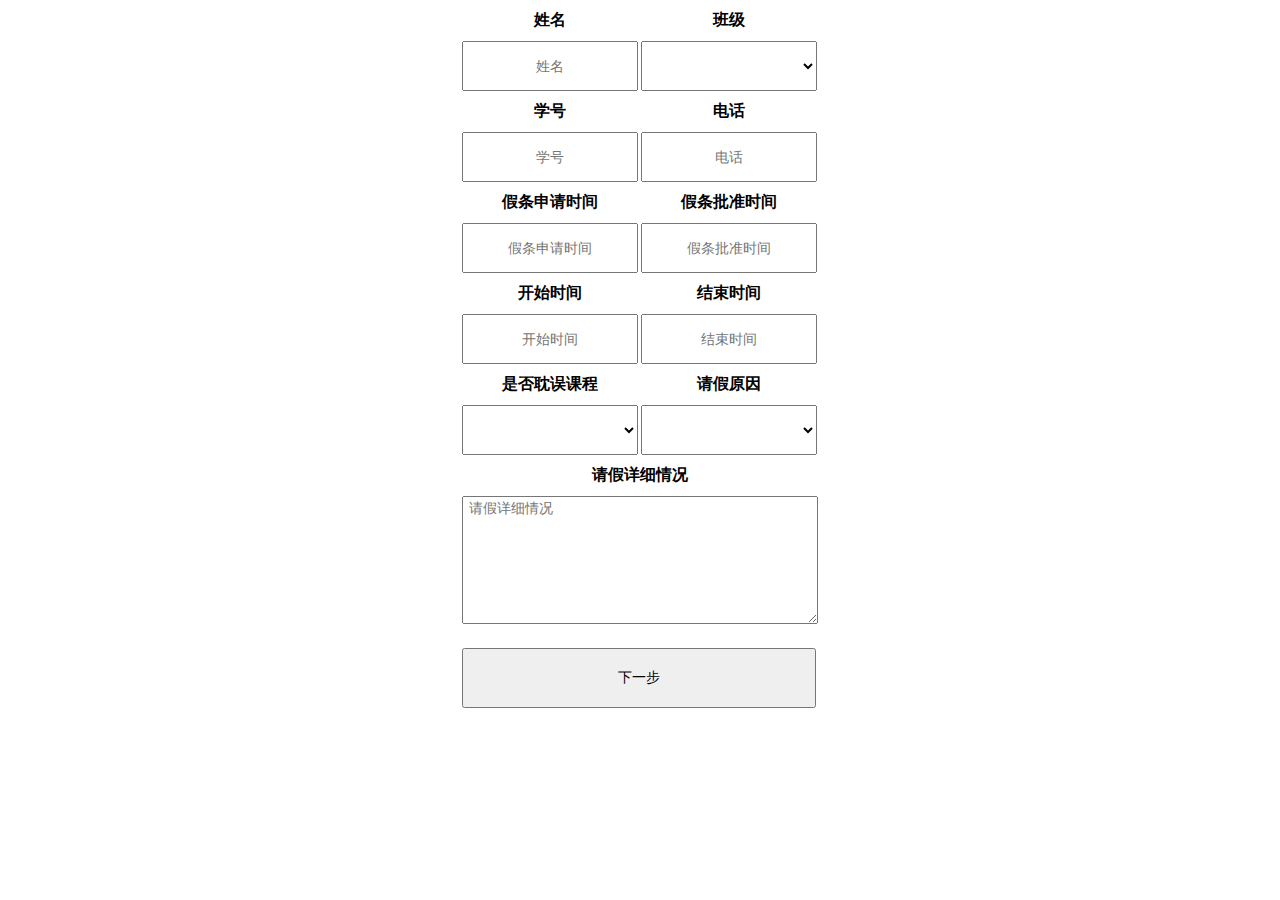
==== index.html @ 95070223 "Add files via upload" ====
<!DOCTYPE html>
<html lang="en">

<head>
    <meta charset="UTF-8">
    <meta http-equiv="X-UA-Compatible" content="IE=edge">
    <meta name="viewport" content="width=device-width, initial-scale=1.0">
    <link rel="stylesheet" href="linkcss.css">
    <title>JumpPage</title>
    <script src="./base64.js"></script>
    <script type="text/javascript">
        /*
            var testX = 1;
            var pass1 = prompt('请输入密码', '');
            while (testX < 3) {
                if (pass1 == "93454983") { //初始密码
                    alert('密码正确!');
                    break;
                }else{
                    testX += 1;
                    var pass1 = prompt('密码错误!请重新输入:');
                }
            }
            if (pass1 != '93454983' && testX == 3){
                    alert('密码错误，页面即将关闭.');
                    //window.parent.opener=null;
                    //window.parent.open('','_self');
                    //window.close();
                    //history.back(-1);
                    window.parent.close();
                    
                }
                */
        /*
        function random() {
            var random = Math.floor(Math.random() * 60); // 随机生成0-59 之间的数值
            if (random <= 9) //个位数补零
                random = "0" + random.toString();
            else
                random = random.toString();
            //console.log(random);
            return random;
        }
        var random_1 = random();
        var random_2 = random();
        var random_3 = random();
        */

        function jumpTopage() {
            var name = document.getElementById("name").value;
            var sclass = document.getElementById("class").value;
            var studentnumber = document.getElementById("studentnumber").value;
            var phonenumber = document.getElementById("phonenumber").value;
            var requesttime = document.getElementById("requesttime").value;
            var stime = document.getElementById("stime").value;
            var edtime = document.getElementById("edtime").value;
            var reason = document.getElementById("reason").value;
            var details = document.getElementById("details").value;
            var passtime = document.getElementById("passtime").value;
            var ync = document.getElementById("ync").value;
            var lessons = document.getElementById("lessons").value;
            //var day = document.getElementById("day").value;
            var day = Dc(stime, edtime);
            //var duration = document.getElementById("duration").value;
            var duration = Dc2(requesttime, passtime);
            var base = Base64.encodeURI("name=" + name + "&class=" + sclass + "&studentnumber=" + studentnumber +
                "&phonenumber=" + phonenumber + "&requesttime=" + requesttime + "&stime=" + stime + "&edtime=" +
                edtime + "&reason=" + reason + "&details=" + details + "&passtime=" + passtime + "&day=" + day +
                "&duration=" + duration + "&ync=" + ync + "&lessons=" + lessons);
            var myurl = "jt.html?" + base;
            window.location.assign(myurl);
        }
    </script>
</head>

<body>
    <div>
        <ul class="b">
            <li type="none">
                <p><strong>姓名</strong></p>
                <input id="name" class="input-box" type="text" placeholder="姓名">
            </li>
            <li type="none">
                <p><strong>班级</strong></p>
                <!--
                <input id="class" class="input-box" type="text" placeholder="班级">
                -->
                <select id="class" class="input-box select">
                    <option style="display: none;"></option>
                    <option value="20-3">20-3</option>
                    <option value="20-4">20-4</option>
                </select>
            </li>
            <li type="none">
                <p><strong>学号</strong></p>
                <input id="studentnumber" class="input-box" type="text" placeholder="学号">
            </li>
            <li type="none">
                <p><strong>电话</strong></p>
                <input id="phonenumber" class="input-box" type="tel" placeholder="电话">
            </li>
            <li type="none">
                <p><strong>假条申请时间</strong></p>

                <input readonly="" class="input-box" type="text" id="requesttime" placeholder="假条申请时间">
            </li>
            <li type="none" class="passtime">
                <p><strong>假条批准时间</strong></p>
                <input id="passtime" class="input-box" type="text" placeholder="假条批准时间">
            </li>
            <li type="none">
                <p><strong>开始时间</strong></p>
                <input id="stime" class="input-box" type="text" placeholder="开始时间">
            </li>
            <li type="none">
                <p><strong>结束时间</strong></p>
                <input id="edtime" class="input-box" type="text" placeholder="结束时间">
            </li>
            <li type="none">
                <p><strong>是否耽误课程</strong></p>
                <select id="ync" class="input-box select" required name="事假">
                    <option style="display: none;"></option>
                    <option value="是">是</option>
                    <option value="否">否</option>
                </select>
            </li>
            <li type="none">
                <p><strong>请假原因</strong></p>
                <select id="reason" class="input-box select" required name="事假">
                    <option style="display: none;"></option>
                    <option value="事假">事假</option>
                    <option value="病假">病假</option>
                    <option value="其他">其他</option>
                </select>
            </li>
            <li type="none" id="KCJS" style="display: none;">
                <p><strong>耽误课程节数</strong></p>

                <input class="input-box" type="number" id="lessons" min="0" placeholder="假条申请时间" style=" width:340.5px">
            </li>
            <li type="none">
                <p><strong>请假详细情况</strong></p>
                <textarea id="details" maxlength="184" wrap="soft" placeholder="请假详细情况"></textarea>
            </li>

            <!--
            <li type="none">
                <p><strong>请假天数</strong></p>
                <input id="day" class="input-box" type="text" placeholder="请假天数">
            </li>
        
            <li type="none">
                <p><strong>耗时</strong></p>
                <input id="duration" class="input-box" type="text" placeholder="耗时(分钟/小时)">

            </li>
            -->

        </ul>
        <input class="button" type="submit" value="下一步" onclick="jumpTopage()">
    </div>
</body>

<script>
    document.getElementById("ync").onchange = function s(){
        if (document.getElementById("ync").value == "是"){
            document.getElementById("KCJS").style.display = "inline-table";
        }else {
            document.getElementById("KCJS").style.display = "none";
        }
    }  
    function Dc(stime, etime) {
        var startTime = Date.parse(new Date(stime));
        var endTime = Date.parse(new Date(etime));
        // 两个时间戳相差的毫秒数
        var usedTime = endTime - startTime;
        // 计算相差的天数  
        var days = Math.floor(usedTime / (24 * 3600 * 1000));
        // 计算天数后剩余的毫秒数
        var leave1 = usedTime % (24 * 3600 * 1000);
        // 计算出小时数  
        var hours = Math.floor(leave1 / (3600 * 1000));
        // 计算小时数后剩余的毫秒数
        var leave2 = leave1 % (3600 * 1000);
        // 计算相差分钟数
        var minutes = Math.floor(leave2 / (60 * 1000));
        var time = days + (hours * 60 + minutes) / 1440;
        return time.toFixed(1);
    }

    function Dc2(stime, etime) {
        var startTime = Date.parse(new Date(stime));
        var endTime = Date.parse(new Date(etime));
        // 两个时间戳相差的毫秒数
        var usedTime = endTime - startTime;
        // 计算相差的天数  
        var days = Math.floor(usedTime / (24 * 3600 * 1000));
        // 计算天数后剩余的毫秒数
        var leave1 = usedTime % (24 * 3600 * 1000);
        // 计算出小时数  
        var hours = Math.floor(leave1 / (3600 * 1000));
        // 计算小时数后剩余的毫秒数
        var leave2 = leave1 % (3600 * 1000);
        // 计算相差分钟数
        var minutes = Math.floor(leave2 / (60 * 1000));
        //var time = days + (hours * 60 + minutes) / 1440;
        if (hours >= 1) {
            time = hours + Math.round((minutes + 1)  / 60);
            console.log(time);
            return time + '小时';
        } else {
            if(minutes+1 == 60)
            return 1 + '小时';
            return minutes + 1 + '分钟';
        }
    }


    window.onload = function () {
        new Rolldate({
            el: '#requesttime',
            format: 'YYYY-MM-DD hh:mm:ss',
            beginYear: 2000,
            endYear: 2100,
            minStep: 1,
            //trigger: 'tap',
            lang: {
                title: '假条申请时间'
            },
        })
        new Rolldate({
            el: '#stime',
            format: 'YYYY-MM-DD hh:mm:ss',
            beginYear: 2000,
            endYear: 2100,
            minStep: 1,
            //trigger: 'tap',
            lang: {
                title: '开始时间'
            },
        })
        new Rolldate({
            el: '#edtime',
            format: 'YYYY-MM-DD hh:mm:ss',
            beginYear: 2000,
            endYear: 2100,
            minStep: 1,
            //trigger: 'tap',
            lang: {
                title: '结束时间'
            },
        })
        new Rolldate({
            el: '#passtime',
            format: 'YYYY-MM-DD hh:mm',
            beginYear: 2000,
            endYear: 2100,
            minStep: 1,
            //trigger: 'tap',
            lang: {
                title: '假条批准时间'
            },
        })
    }
</script>
<script src="/jqd/rolldate.min.js"></script>
<script src="./encode.js"></script>

</html>
---- linkcss.css ----
*{
    margin: 0;
    padding: 0;
    font-size: 14px;
}
div{
    margin: 0 auto;
    width: 357px;
    height: auto;
}
strong{
    font-size: 16px;
}
p{
    display: block;
    margin: 0;
    text-align: center;
}
.b{
    padding: 0;
}
.b li{
    display: inline-table;
}
.import{
    color: red;
    font-size: 24px;
}
.input-box{
    margin: 10px 0;
    padding: 3px 6px;
    width: 160px;
    height: 40px;
    text-align: center;
}
#details{
    margin: 10px 0;
    padding: 3px 6px;
    max-width: 342.5px;
    min-width: 342.5px;
    max-height: 120px;
    min-height: 120px;
    overflow: hidden;
    word-break: break-all;
}
.button{
    width: 354.5px;
    height: 60px;
}
.b{
    width: 357px;
    height: auto;
    margin: 10px auto;
}
.select{
    width: 176px;
    height: 50px;
}
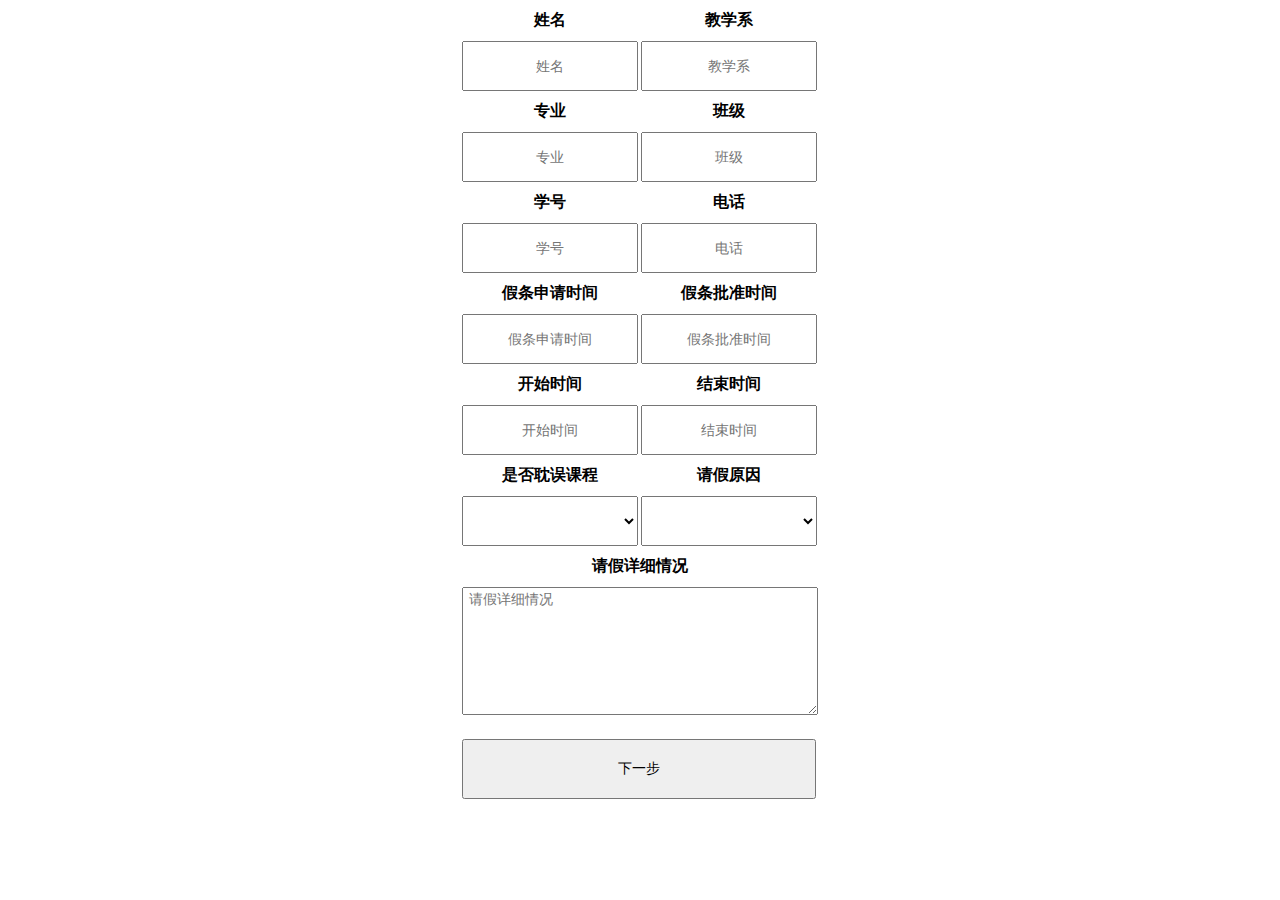
==== commit e9ed3229: "Add files via upload" ====
--- a/index.html
+++ b/index.html
@@ -13,7 +13,7 @@
             var testX = 1;
             var pass1 = prompt('请输入密码', '');
             while (testX < 3) {
-                if (pass1 == "93454983") { //初始密码
+                if (pass1 == "123456") { //初始密码
                     alert('密码正确!');
                     break;
                 }else{
@@ -21,7 +21,7 @@
                     var pass1 = prompt('密码错误!请重新输入:');
                 }
             }
-            if (pass1 != '93454983' && testX == 3){
+            if (pass1 != '123456' && testX == 3){
                     alert('密码错误，页面即将关闭.');
                     //window.parent.opener=null;
                     //window.parent.open('','_self');
@@ -81,15 +81,16 @@
                 <input id="name" class="input-box" type="text" placeholder="姓名">
             </li>
             <li type="none">
+                <p><strong>教学系</strong></p>
+                <input id="name" class="input-box" type="text" placeholder="教学系">
+            </li>
+            <li type="none">
+                <p><strong>专业</strong></p>
+                <input id="name" class="input-box" type="text" placeholder="专业">
+            </li>
+            <li type="none">
                 <p><strong>班级</strong></p>
-                <!--
-                <input id="class" class="input-box" type="text" placeholder="班级">
-                -->
-                <select id="class" class="input-box select">
-                    <option style="display: none;"></option>
-                    <option value="20-3">20-3</option>
-                    <option value="20-4">20-4</option>
-                </select>
+                <input id="name" class="input-box" type="text" placeholder="班级">
             </li>
             <li type="none">
                 <p><strong>学号</strong></p>
@@ -263,7 +264,7 @@
         })
     }
 </script>
-<script src="/jqd/rolldate.min.js"></script>
+<script src="./rolldate.min.js"></script>
 <script src="./encode.js"></script>
 
 </html>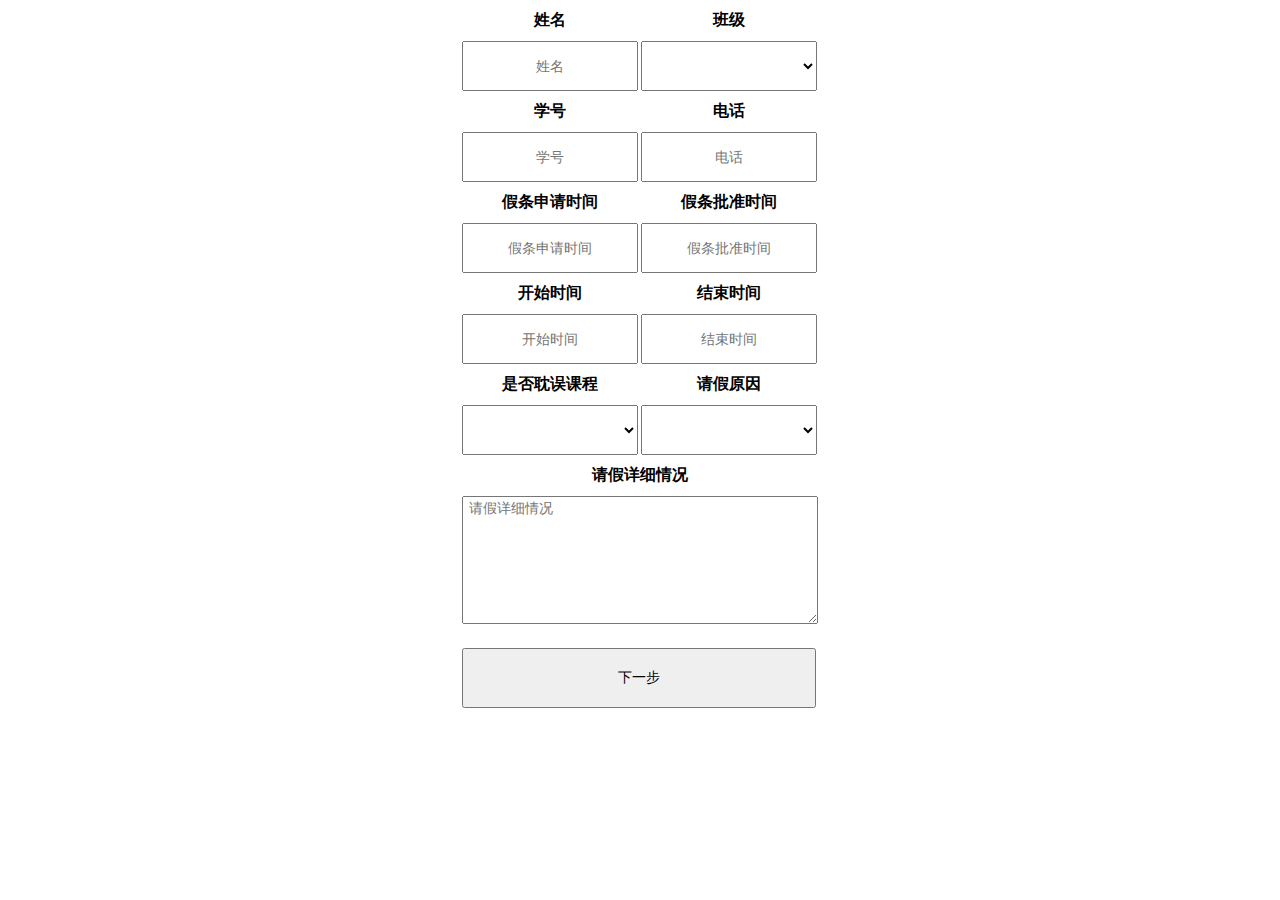
==== commit 95d36495: "Add files via upload" ====
--- a/index.html
+++ b/index.html
@@ -81,16 +81,15 @@
                 <input id="name" class="input-box" type="text" placeholder="姓名">
             </li>
             <li type="none">
-                <p><strong>教学系</strong></p>
-                <input id="name" class="input-box" type="text" placeholder="教学系">
-            </li>
-            <li type="none">
-                <p><strong>专业</strong></p>
-                <input id="name" class="input-box" type="text" placeholder="专业">
-            </li>
-            <li type="none">
                 <p><strong>班级</strong></p>
-                <input id="name" class="input-box" type="text" placeholder="班级">
+                <!--
+                <input id="class" class="input-box" type="text" placeholder="班级">
+                -->
+                <select id="class" class="input-box select">
+                    <option style="display: none;"></option>
+                    <option value="20-3">20-3</option>
+                    <option value="20-4">20-4</option>
+                </select>
             </li>
             <li type="none">
                 <p><strong>学号</strong></p>
